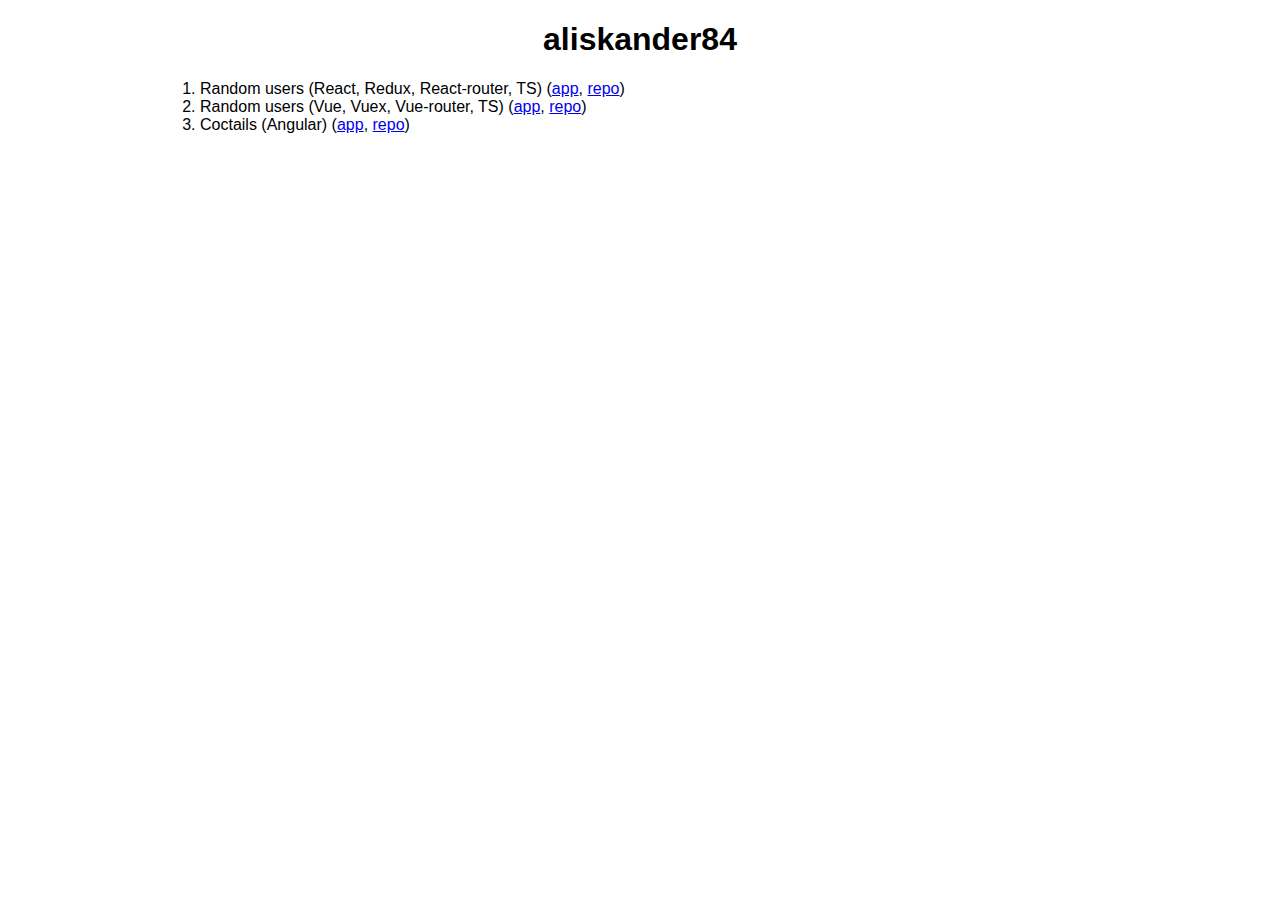
==== index.html @ add21d90 "[FIX] coctails" ====
<!DOCTYPE html>
<html lang="en">
<head>
  <meta charset="UTF-8">
  <title>aliskander84</title>
  <style>
    body {
      font-family: Helvetica, sans-serif;
    }
    h1 {
      text-align: center;
    }
    .wrap {
      margin: 0 auto;
      max-width: 960px;
    }
  </style>
</head>
<body>
<div class="wrap">
  <h1>aliskander84</h1>
  <ol>
    <li>Random users (React, Redux, React-router, TS) (<a href="react">app</a>, <a href="https://github.com/aliskander84/random-users-react">repo</a>)</li>
    <li>Random users (Vue, Vuex, Vue-router, TS) (<a href="vue">app</a>, <a href="https://github.com/aliskander84/vue-vuex-router-ts">repo</a>)</li>
    <li>Coctails (Angular) (<a href="cocktails">app</a>, <a href="https://github.com/aliskander84/coctails">repo</a>)</li>
  </ol>
</div>
</body>
</html>
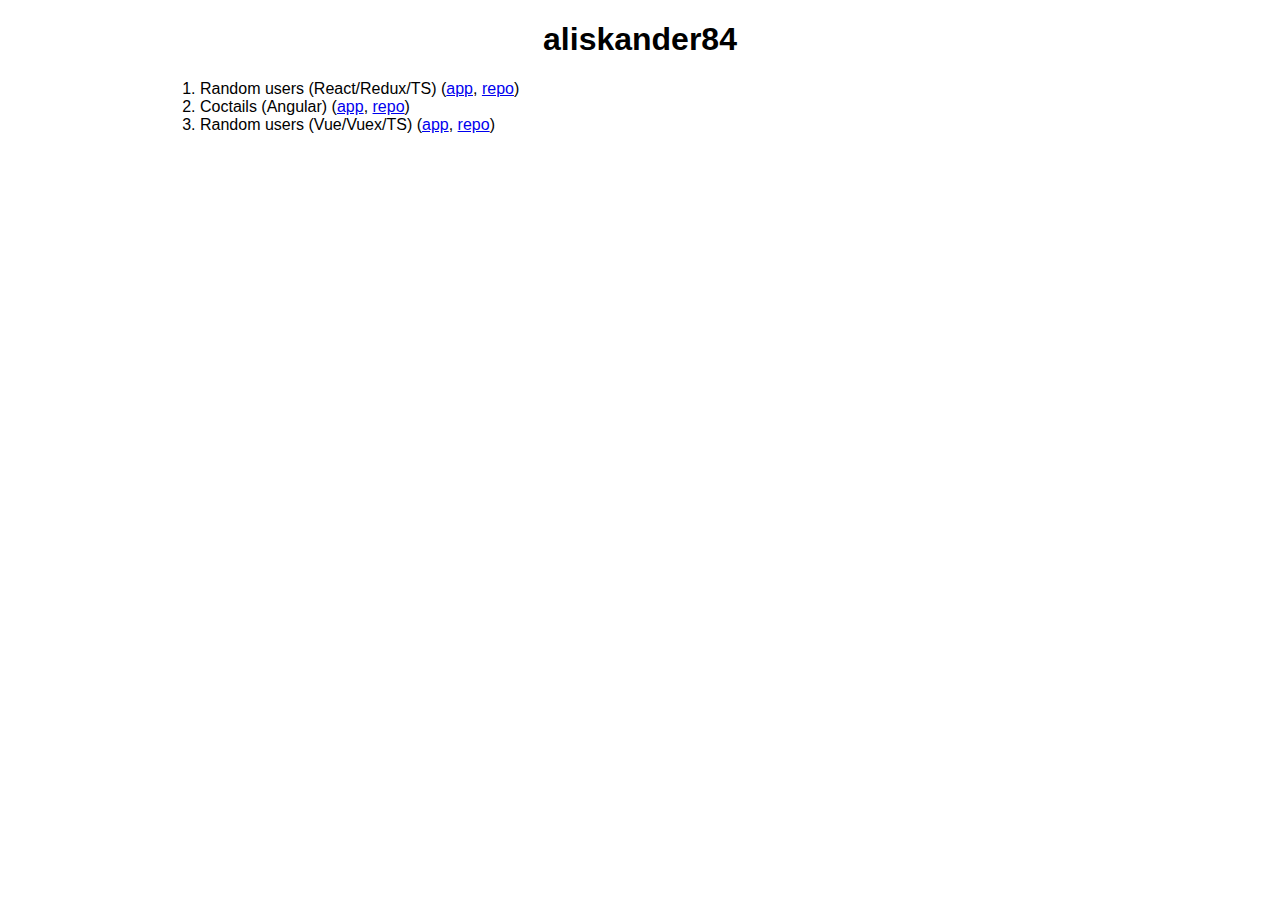
==== commit 5511f107: "[FIX] home page" ====
--- a/index.html
+++ b/index.html
@@ -20,9 +20,9 @@
 <div class="wrap">
   <h1>aliskander84</h1>
   <ol>
-    <li>Random users (React, Redux, React-router, TS) (<a href="react">app</a>, <a href="https://github.com/aliskander84/random-users-react">repo</a>)</li>
-    <li>Random users (Vue, Vuex, Vue-router, TS) (<a href="vue">app</a>, <a href="https://github.com/aliskander84/vue-vuex-router-ts">repo</a>)</li>
+    <li>Random users (React/Redux/TS) (<a href="react">app</a>, <a href="https://github.com/aliskander84/random-users-react">repo</a>)</li>
     <li>Coctails (Angular) (<a href="cocktails">app</a>, <a href="https://github.com/aliskander84/coctails">repo</a>)</li>
+    <li>Random users (Vue/Vuex/TS) (<a href="vue">app</a>, <a href="https://github.com/aliskander84/vue-vuex-router-ts">repo</a>)</li>
   </ol>
 </div>
 </body>
